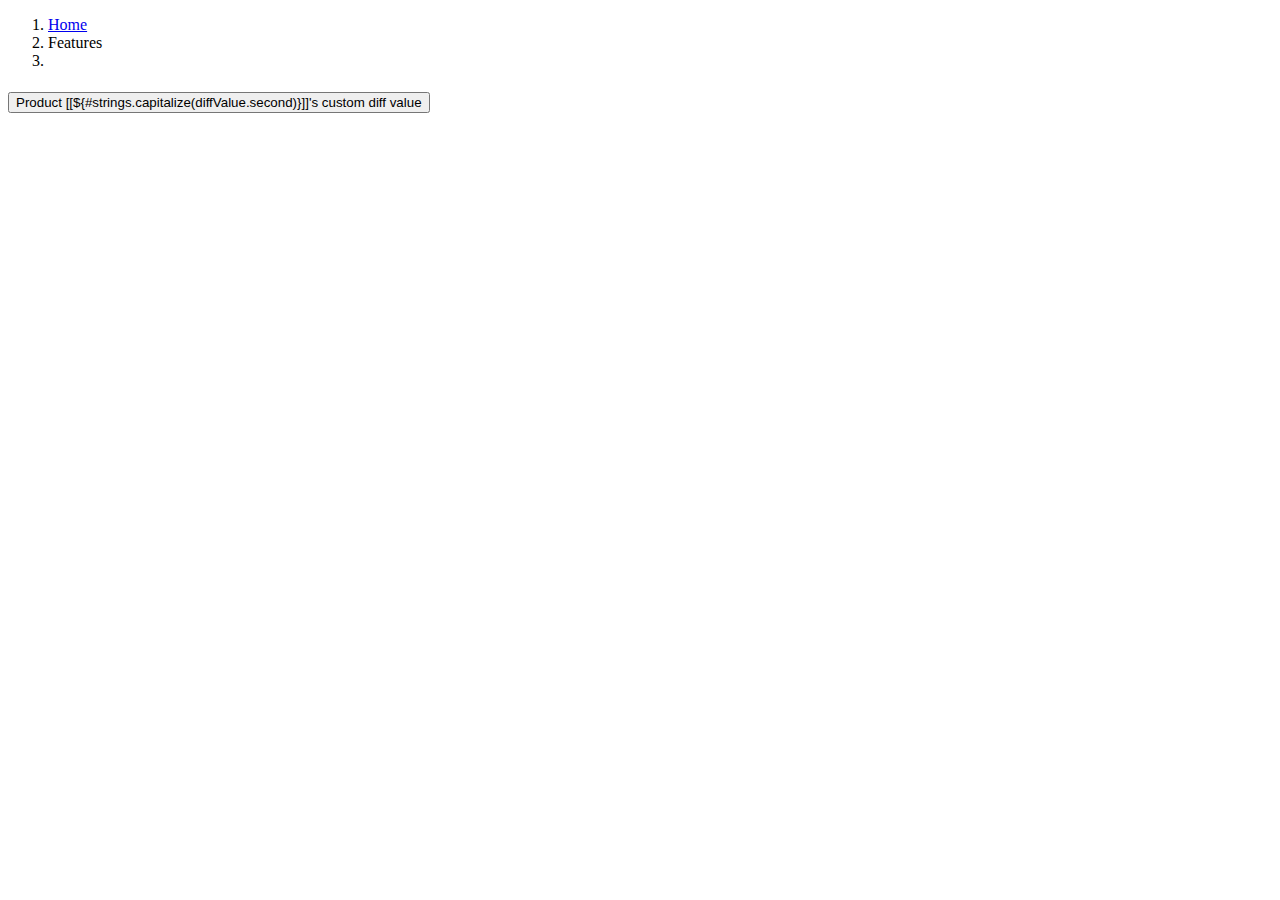
==== src/main/resources/templates/core_asset.html @ 95417aac "added new homepage and deleted filters" ====
<!DOCTYPE html SYSTEM "http://www.thymeleaf.org/dtd/xhtml1-strict-thymeleaf-spring3-3.dtd">
<html xmlns="http://www.w3.org/1999/xhtml"
	xmlns:th="http://www.thymeleaf.org"
	xmlns:layout="http://www.ultraq.net.nz/web/thymeleaf/layout"
	layout:decorator="layout/template">
<head>
<th:block layout:fragment="script">

	<link rel="stylesheet" href="/css/highlight/github.css">
	<link rel="stylesheet" href="/css/diff2html.min.css">

	<script src="/js/highlight/highlight.pack.js"></script>
	<script src="/js/highlight/highlightjs-line-numbers.min.js"></script>
	<script src="/js/diff2html.min.js"></script>
	<script src="/js/diff2html-ui.min.js"></script>


	<script>
		hljs.initHighlightingOnLoad();
		hljs.initLineNumbersOnLoad();
	</script>
</th:block>
</head>
<body>

	<section layout:fragment="content">
		<div>
			<ol class="breadcrumb">
				<li><a href="/">Home</a></li>
				<li><a
					th:href="@{/features/?product=}+${product}">Features</a></li>
				<li><a
					th:href="@{/features/}+${currentFeature}+@{/?product=}"
					th:text="${#strings.capitalize(currentFeature)}"></a></li>
				<!-- <li class="active"><span th:text="${coreAsset.name}"></span></li> -->
			</ol>
		</div>
		<div class="container">
			<!-- <h2 class="asset-title" th:text="${coreAsset.name}"></h2>
			<pre class="code-pre"> 
				<code th:text="${coreAsset.content}"></code>
			</pre> -->
			<div id="accordion">
				<div class="card" th:each="diffValue,iter : ${diffValues}">
					<div class="card-header" th:id="'heading'+${iter.index}">
						<h5 class="mb-0">
							<button class="btn btn-link" data-toggle="collapse"
								th:data-target="'#collapse'+${iter.index}" aria-expanded="true"
								th:aria-controls="'collapse'+${iter.index}" th:inline="text">Product
								[[${#strings.capitalize(diffValue.second)}]]'s custom diff value</button>
						</h5>
					</div>

					<div th:id="'collapse'+${iter.index}" class="collapse"
						th:aria-labelledby="'heading'+${iter.index}" data-parent="#accordion">
						<div class="card-body diffview" th:id="'diffview'+${iter.index}"></div>
					</div>
				</div>

			</div>
			<script th:inline="javascript">
			/*<![CDATA[*/

				function getMetaContentByName(name, content) {
					var content = (content == null) ? 'content' : content;
					return document.querySelector("meta[name='" + name + "']")
							.getAttribute(content);
				}
				$(document).ready(function() {
					/** For the diff view **/
					var diffValues = /*[[${diffValues}]]*/;
					diffValues.forEach(function(diffvalue,i){
						if (diffvalue.first == null)
							diffvalue.first="Could not obtain diff value";
						console.log("diffvalue:\n" + diffvalue.first);
						var diff2htmlUi = new Diff2HtmlUI({
							diff : diffvalue.first
						});
						console.log(diff2htmlUi);
						diff2htmlUi.draw('#diffview'+i, {
							inputFormat : 'json',
							showFiles : true,
							matching : 'lines'
						});
						diff2htmlUi.highlightCode('#diffview'+i);
					});

					/*double*/

				});//end of on document load
				
				/*]]>*/
			</script>
	</section>


</body>
</html>
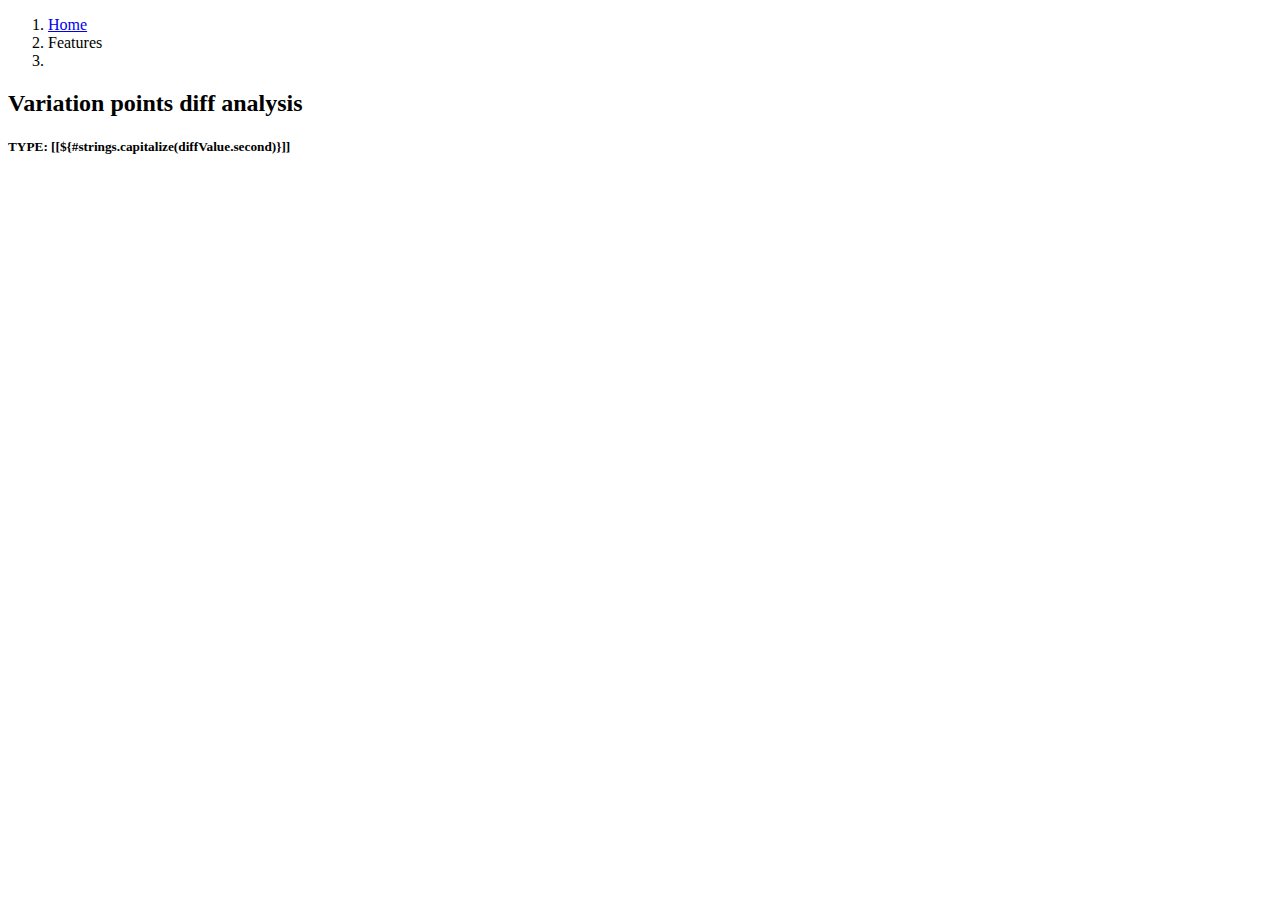
==== commit 406128b1: "Changing vp cloud to featuresibling cloud" ====
--- a/src/main/resources/templates/core_asset.html
+++ b/src/main/resources/templates/core_asset.html
@@ -8,6 +8,10 @@
 
 	<link rel="stylesheet" href="/css/highlight/github.css">
 	<link rel="stylesheet" href="/css/diff2html.min.css">
+	<link rel="stylesheet"
+		href="https://use.fontawesome.com/releases/v5.7.2/css/all.css"
+		integrity="sha384-fnmOCqbTlWIlj8LyTjo7mOUStjsKC4pOpQbqyi7RrhN7udi9RwhKkMHpvLbHG9Sr"
+		crossorigin="anonymous">
 
 	<script src="/js/highlight/highlight.pack.js"></script>
 	<script src="/js/highlight/highlightjs-line-numbers.min.js"></script>
@@ -19,48 +23,38 @@
 		hljs.initHighlightingOnLoad();
 		hljs.initLineNumbersOnLoad();
 	</script>
+
 </th:block>
 </head>
 <body>
 
 	<section layout:fragment="content">
-		<div>
+
+		<div class="title-container">
 			<ol class="breadcrumb">
 				<li><a href="/">Home</a></li>
-				<li><a
-					th:href="@{/features/?product=}+${product}">Features</a></li>
-				<li><a
-					th:href="@{/features/}+${currentFeature}+@{/?product=}"
+				<li><a th:href="@{/features/?product=}+${product}">Features</a></li>
+				<li><a th:href="@{/features/}+${currentFeature}+@{/?product=}"
 					th:text="${#strings.capitalize(currentFeature)}"></a></li>
 				<!-- <li class="active"><span th:text="${coreAsset.name}"></span></li> -->
 			</ol>
+			<h2 class="analisy-mode-vp display-4">Variation points diff
+				analysis</h2>
+
 		</div>
 		<div class="container">
-			<!-- <h2 class="asset-title" th:text="${coreAsset.name}"></h2>
-			<pre class="code-pre"> 
-				<code th:text="${coreAsset.content}"></code>
-			</pre> -->
+
 			<div id="accordion">
 				<div class="card" th:each="diffValue,iter : ${diffValues}">
-					<div class="card-header" th:id="'heading'+${iter.index}">
-						<h5 class="mb-0">
-							<button class="btn btn-link" data-toggle="collapse"
-								th:data-target="'#collapse'+${iter.index}" aria-expanded="true"
-								th:aria-controls="'collapse'+${iter.index}" th:inline="text">Product
-								[[${#strings.capitalize(diffValue.second)}]]'s custom diff value</button>
+						<h5 class="mb-0"th:inline="text">
+								TYPE: [[${#strings.capitalize(diffValue.second)}]]
 						</h5>
-					</div>
-
-					<div th:id="'collapse'+${iter.index}" class="collapse"
-						th:aria-labelledby="'heading'+${iter.index}" data-parent="#accordion">
 						<div class="card-body diffview" th:id="'diffview'+${iter.index}"></div>
-					</div>
 				</div>
-
 			</div>
-			<script th:inline="javascript">
+		</div>
+		<script th:inline="javascript">
 			/*<![CDATA[*/
-
 				function getMetaContentByName(name, content) {
 					var content = (content == null) ? 'content' : content;
 					return document.querySelector("meta[name='" + name + "']")
@@ -84,9 +78,7 @@
 						});
 						diff2htmlUi.highlightCode('#diffview'+i);
 					});
-
 					/*double*/
-
 				});//end of on document load
 				
 				/*]]>*/
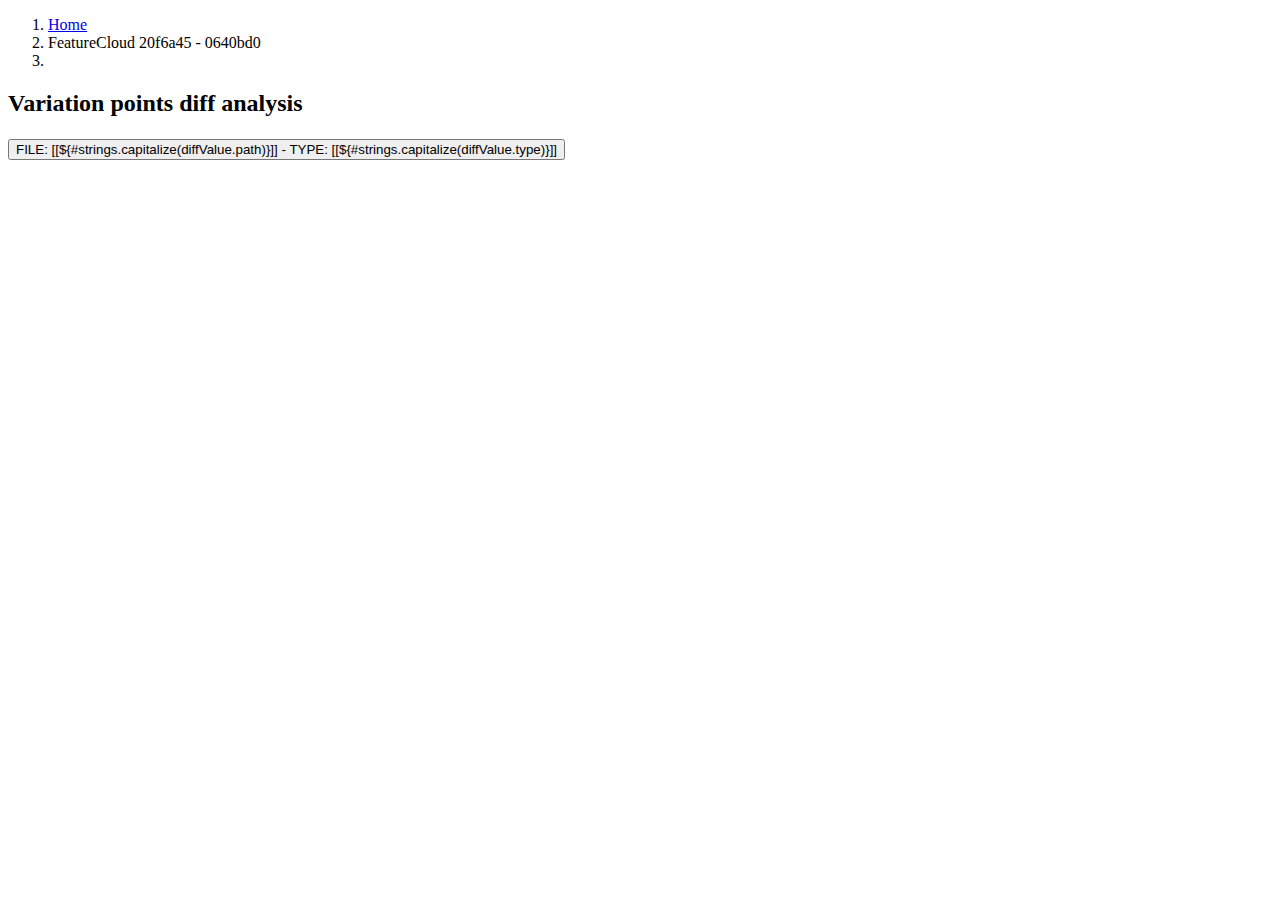
==== commit f643b6de: "paper version" ====
--- a/src/main/resources/templates/core_asset.html
+++ b/src/main/resources/templates/core_asset.html
@@ -6,24 +6,17 @@
 <head>
 <th:block layout:fragment="script">
 
-	<link rel="stylesheet" href="/css/highlight/github.css">
 	<link rel="stylesheet" href="/css/diff2html.min.css">
 	<link rel="stylesheet"
 		href="https://use.fontawesome.com/releases/v5.7.2/css/all.css"
 		integrity="sha384-fnmOCqbTlWIlj8LyTjo7mOUStjsKC4pOpQbqyi7RrhN7udi9RwhKkMHpvLbHG9Sr"
 		crossorigin="anonymous">
 
-	<script src="/js/highlight/highlight.pack.js"></script>
-	<script src="/js/highlight/highlightjs-line-numbers.min.js"></script>
 	<script src="/js/diff2html.min.js"></script>
 	<script src="/js/diff2html-ui.min.js"></script>
-
-
-	<script>
-		hljs.initHighlightingOnLoad();
-		hljs.initLineNumbersOnLoad();
-	</script>
-
+	
+	
+	
 </th:block>
 </head>
 <body>
@@ -33,7 +26,7 @@
 		<div class="title-container">
 			<ol class="breadcrumb">
 				<li><a href="/">Home</a></li>
-				<li><a th:href="@{/features/?product=}+${product}">Features</a></li>
+				<li><a th:href="@{/features/?product=}+${product}">FeatureCloud 20f6a45 - 0640bd0</a></li>
 				<li><a th:href="@{/features/}+${currentFeature}+@{/?product=}"
 					th:text="${#strings.capitalize(currentFeature)}"></a></li>
 				<!-- <li class="active"><span th:text="${coreAsset.name}"></span></li> -->
@@ -42,17 +35,32 @@
 				analysis</h2>
 
 		</div>
+
 		<div class="container">
 
 			<div id="accordion">
 				<div class="card" th:each="diffValue,iter : ${diffValues}">
-						<h5 class="mb-0"th:inline="text">
-								TYPE: [[${#strings.capitalize(diffValue.second)}]]
+					<div class="card-header" th:id="'heading'+${iter.index}">
+						<h5 class="mb-0">
+							<button class="btn btn-link" data-toggle="collapse"
+								th:data-target="'#collapse'+${iter.index}" aria-expanded="true"
+								th:aria-controls="'collapse'+${iter.index}" th:inline="text">
+								FILE: [[${#strings.capitalize(diffValue.path)}]]  -  TYPE:
+								[[${#strings.capitalize(diffValue.type)}]] <i
+									class="fas fa-caret-down"></i>
+							</button>
 						</h5>
+					</div>
+
+					<div th:id="'collapse'+${iter.index}" class="collapse"
+						th:aria-labelledby="'heading'+${iter.index}"
+						data-parent="#accordion">
 						<div class="card-body diffview" th:id="'diffview'+${iter.index}"></div>
+					</div>
 				</div>
 			</div>
 		</div>
+		
 		<script th:inline="javascript">
 			/*<![CDATA[*/
 				function getMetaContentByName(name, content) {
@@ -66,9 +74,9 @@
 					diffValues.forEach(function(diffvalue,i){
 						if (diffvalue.first == null)
 							diffvalue.first="Could not obtain diff value";
-						console.log("diffvalue:\n" + diffvalue.first);
+						console.log("diffvalue:\n" + diffvalue.content);
 						var diff2htmlUi = new Diff2HtmlUI({
-							diff : diffvalue.first
+							diff : diffvalue.content
 						});
 						console.log(diff2htmlUi);
 						diff2htmlUi.draw('#diffview'+i, {
@@ -76,7 +84,6 @@
 							showFiles : true,
 							matching : 'lines'
 						});
-						diff2htmlUi.highlightCode('#diffview'+i);
 					});
 					/*double*/
 				});//end of on document load
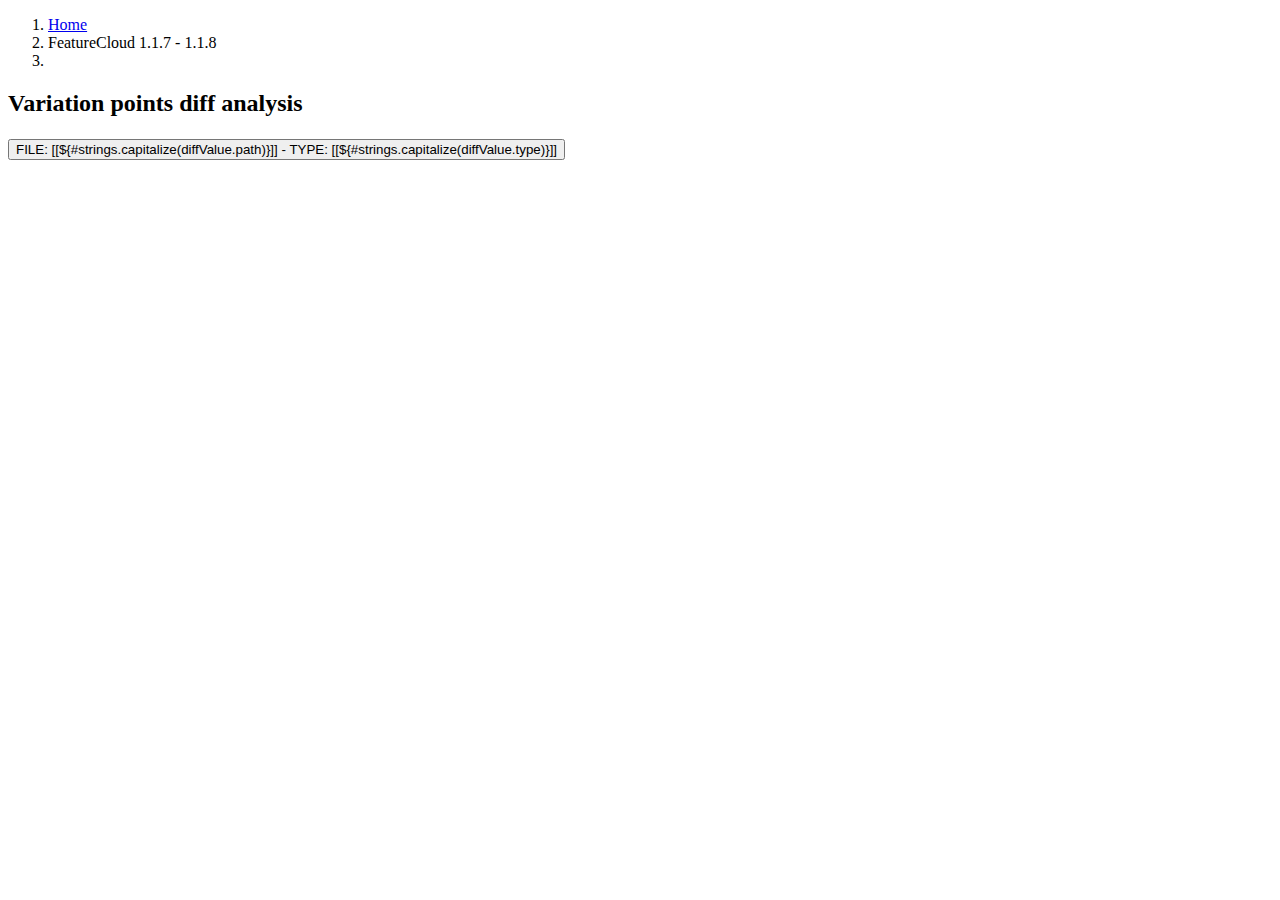
==== commit 3cf36e3c: "Version 0.0.1" ====
--- a/src/main/resources/templates/core_asset.html
+++ b/src/main/resources/templates/core_asset.html
@@ -26,7 +26,7 @@
 		<div class="title-container">
 			<ol class="breadcrumb">
 				<li><a href="/">Home</a></li>
-				<li><a th:href="@{/features/?product=}+${product}">FeatureCloud 20f6a45 - 0640bd0</a></li>
+				<li><a th:href="@{/features/?product=}+${product}">FeatureCloud 1.1.7  - 1.1.8</a></li>
 				<li><a th:href="@{/features/}+${currentFeature}+@{/?product=}"
 					th:text="${#strings.capitalize(currentFeature)}"></a></li>
 				<!-- <li class="active"><span th:text="${coreAsset.name}"></span></li> -->
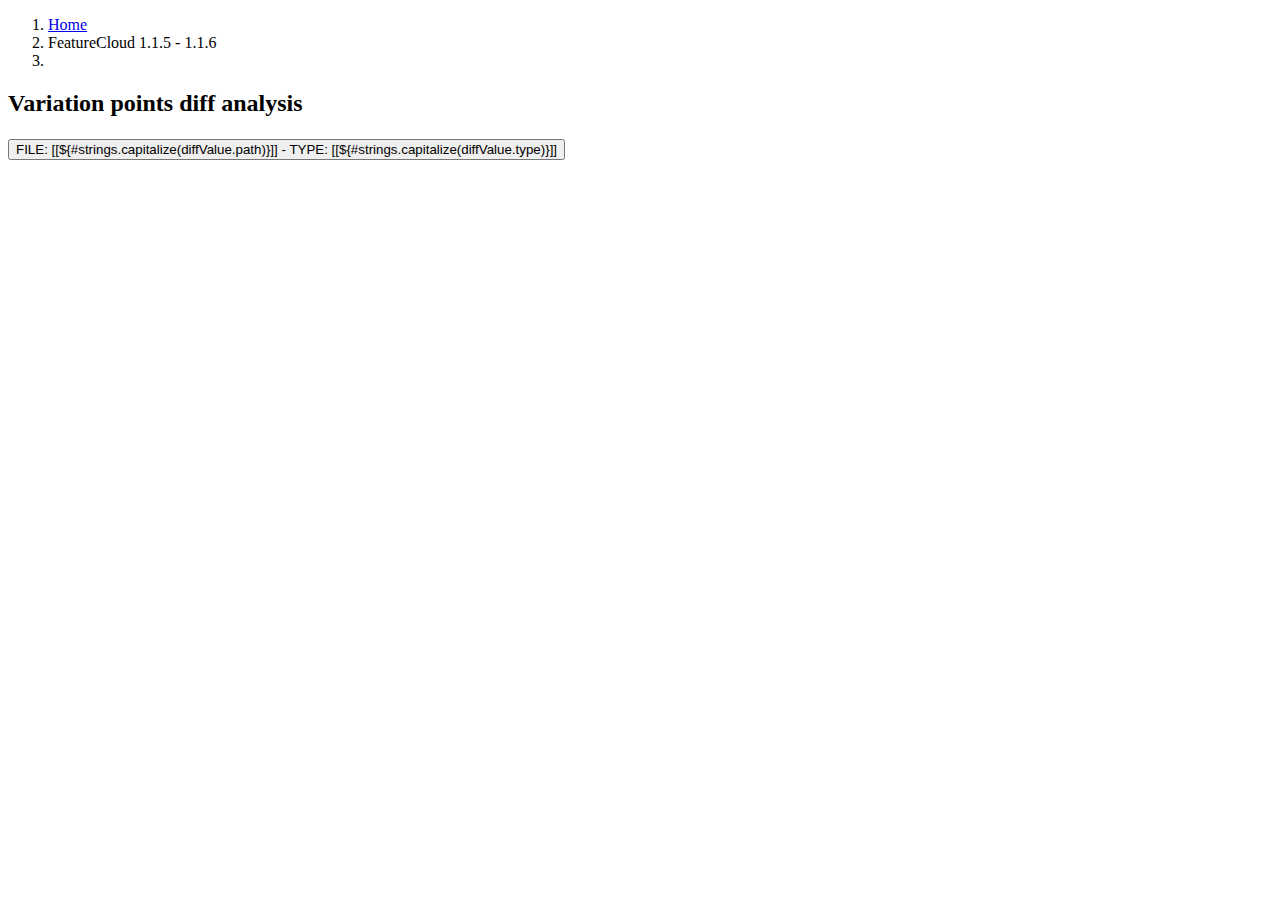
==== commit bfcad8e8: "Scattering and feature siblings sliders" ====
--- a/src/main/resources/templates/core_asset.html
+++ b/src/main/resources/templates/core_asset.html
@@ -26,7 +26,7 @@
 		<div class="title-container">
 			<ol class="breadcrumb">
 				<li><a href="/">Home</a></li>
-				<li><a th:href="@{/features/?product=}+${product}">FeatureCloud 1.1.7  - 1.1.8</a></li>
+				<li><a th:href="@{/features/?product=}+${product}">FeatureCloud 1.1.5  - 1.1.6</a></li>
 				<li><a th:href="@{/features/}+${currentFeature}+@{/?product=}"
 					th:text="${#strings.capitalize(currentFeature)}"></a></li>
 				<!-- <li class="active"><span th:text="${coreAsset.name}"></span></li> -->
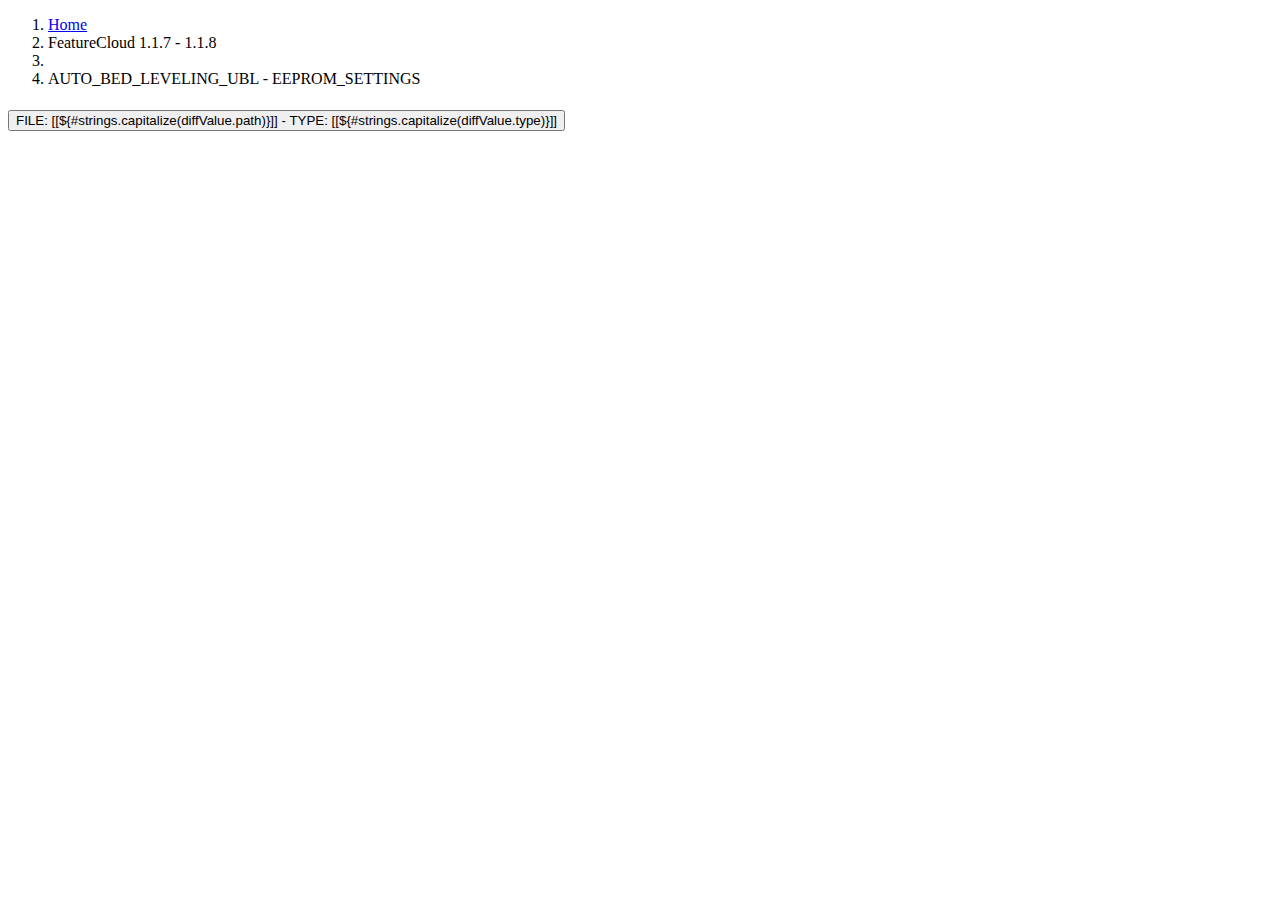
==== commit c58f235f: "Added marlin dump" ====
--- a/src/main/resources/templates/core_asset.html
+++ b/src/main/resources/templates/core_asset.html
@@ -26,13 +26,13 @@
 		<div class="title-container">
 			<ol class="breadcrumb">
 				<li><a href="/">Home</a></li>
-				<li><a th:href="@{/features/?product=}+${product}">FeatureCloud 1.1.5  - 1.1.6</a></li>
+				<li><a th:href="@{/features/?product=}+${product}">FeatureCloud 1.1.7  - 1.1.8</a></li>
 				<li><a th:href="@{/features/}+${currentFeature}+@{/?product=}"
 					th:text="${#strings.capitalize(currentFeature)}"></a></li>
+				<li>AUTO_BED_LEVELING_UBL - EEPROM_SETTINGS</li>
+					
 				<!-- <li class="active"><span th:text="${coreAsset.name}"></span></li> -->
 			</ol>
-			<h2 class="analisy-mode-vp display-4">Variation points diff
-				analysis</h2>
 
 		</div>
 
